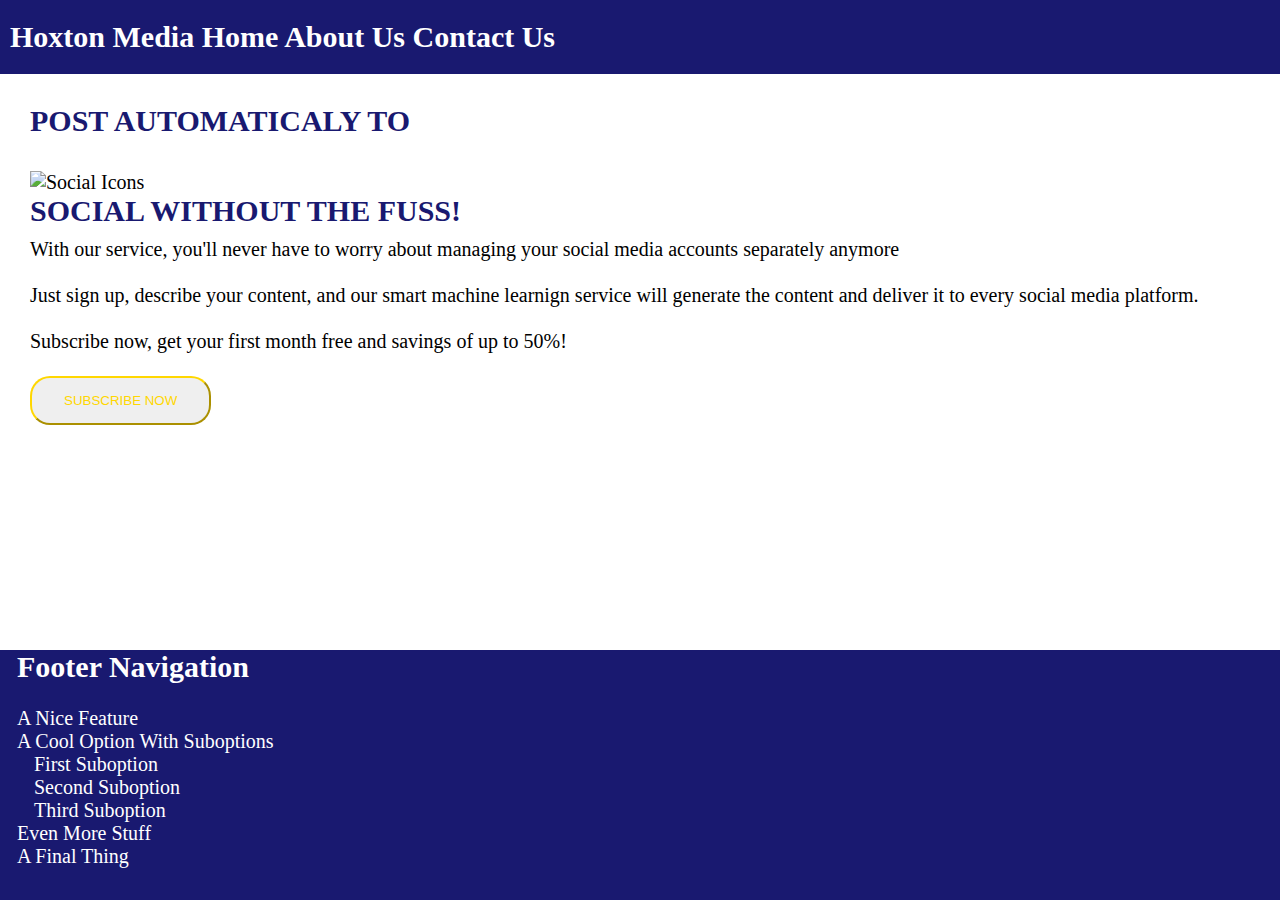
==== index.html @ 63093abe "first commit" ====
<!DOCTYPE html>
<html lang="en">
<head>
    <meta charset="UTF-8">
    <meta http-equiv="X-UA-Compatible" content="IE=edge">
    <meta name="viewport" content="width=device-width, initial-scale=1.0">
    <title>Document</title>
    <link rel="stylesheet" href="style.css">
</head>
<body>
    
<div class="header"> <h1><span>Hoxton Media</span>
    <span>Home</span>
    <span>About Us</span>
    <span>Contact Us</span></h1> </div>


<div class="info">
<h3>POST AUTOMATICALY TO</h3> 
<br>
<img src="file:///C:/Users/Grigori/Desktop/New%20folder%20(2)/social.PNG" alt="Social Icons" >
<br>
<h3>SOCIAL WITHOUT THE FUSS!</h3>
<p>With our service, you'll never have to worry about managing your social media accounts separately anymore</p>
<br>
<p>Just sign up, describe your content, and our smart machine learnign service will generate the content and deliver it to every social media platform.</p>
<br>
<p> Subscribe now, get your first month free and savings of up to 50%!</p>
<br>
<button class="btn">SUBSCRIBE NOW</button>


</div>

<div class="footer"><h2>Footer Navigation</h2>
    <br>
    <ul style="list-style: none;">
        <li>A Nice Feature</li>
        <li>
          A Cool Option With Suboptions
          <ul style="padding: 0px 17px; list-style: none;">
            <li>First Suboption</li>
            <li>Second Suboption</li>
            <li>Third Suboption</li>
          </ul>
        </li>
        <li>Even More Stuff</li>
        <li>A Final Thing</li>
      </ul>


</div>
</body>
</html>
---- style.css ----
*{
    margin: 0%;
    padding: 0%;
    box-sizing: border-box;
}

h3 {
    color:rgb(25,25,112);
    font-size: 30px;
    padding-bottom: 10px;
}


 /* div{
     background-color: rgb(25,25,112);
     font-size: 15px;
     color: white;
 } */

 .header{
    padding: 20px 10px;
    background-color: rgb(25,25,112);
    font-size: 15px;
    font-style: normal;
    color: white;


 }

 .info{
     padding: 30px;
     background-color: white;
     color: black;
     font-size: 20px;
     height: 100px;
    
 }
 
.btn{
    border-color: gold;
    color: gold;
    border-radius: 20px;
    padding: 15px 32px
     
}


 .footer{
     position: absolute;
     width: 100%;
     padding: 0px 17px;
     height: 250px;
     bottom: 0;
     background-color: rgb(25,25,112);
     font-size: 20px;
     color: white;
     
    
 }
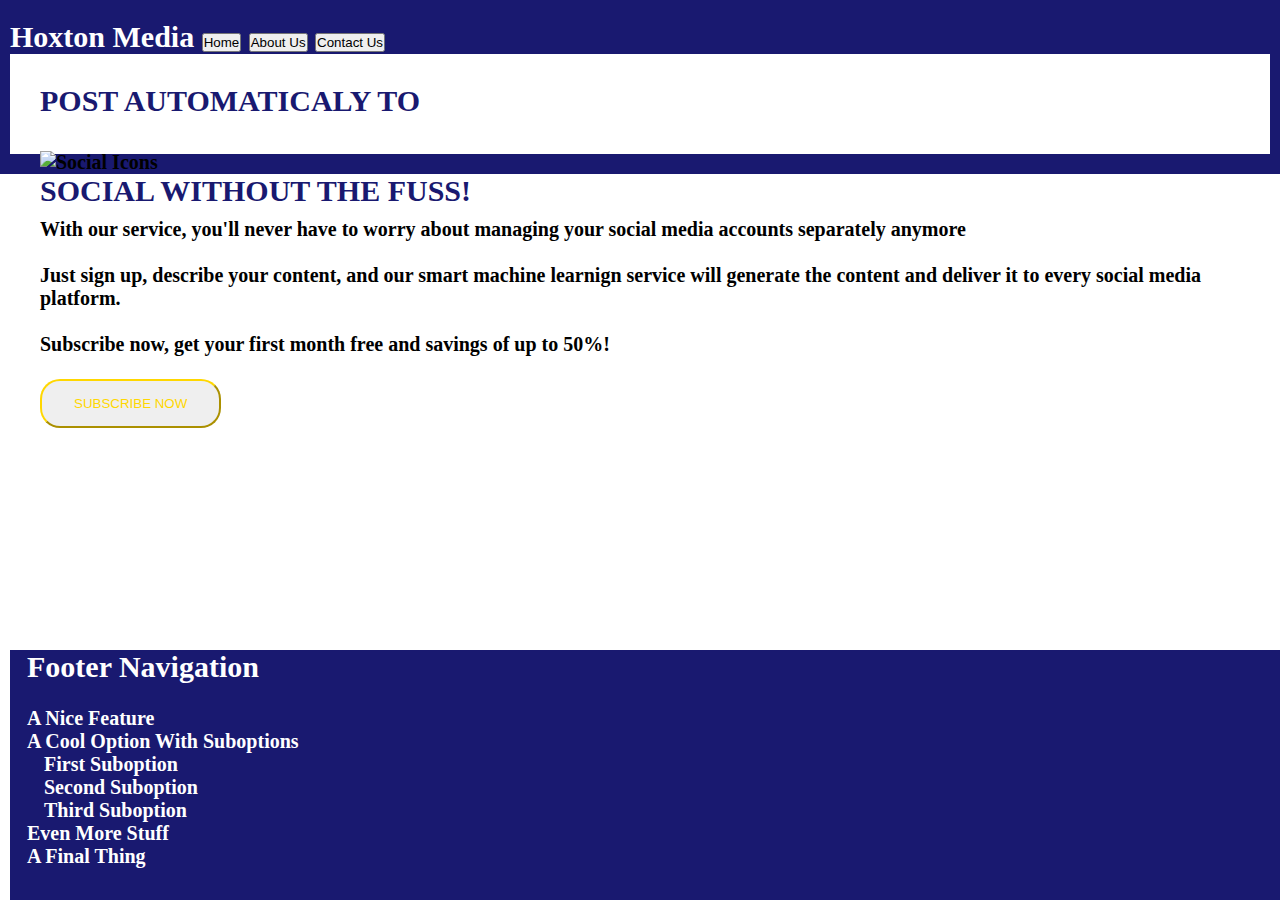
==== commit 8c640937: "Update index.html" ====
--- a/index.html
+++ b/index.html
@@ -10,10 +10,12 @@
 <body>
     
 <div class="header"> <h1><span>Hoxton Media</span>
-    <span>Home</span>
+    <!-- <span>Home</span>
     <span>About Us</span>
-    <span>Contact Us</span></h1> </div>
-
+    <span>Contact Us</span></h1> </div> -->
+    <button class=buttons>Home</button>
+    <button class=buttons >About Us</button>
+    <button class=buttons >Contact Us</button>
 
 <div class="info">
 <h3>POST AUTOMATICALY TO</h3> 
@@ -51,4 +53,4 @@
 
 </div>
 </body>
-</html>+</html>
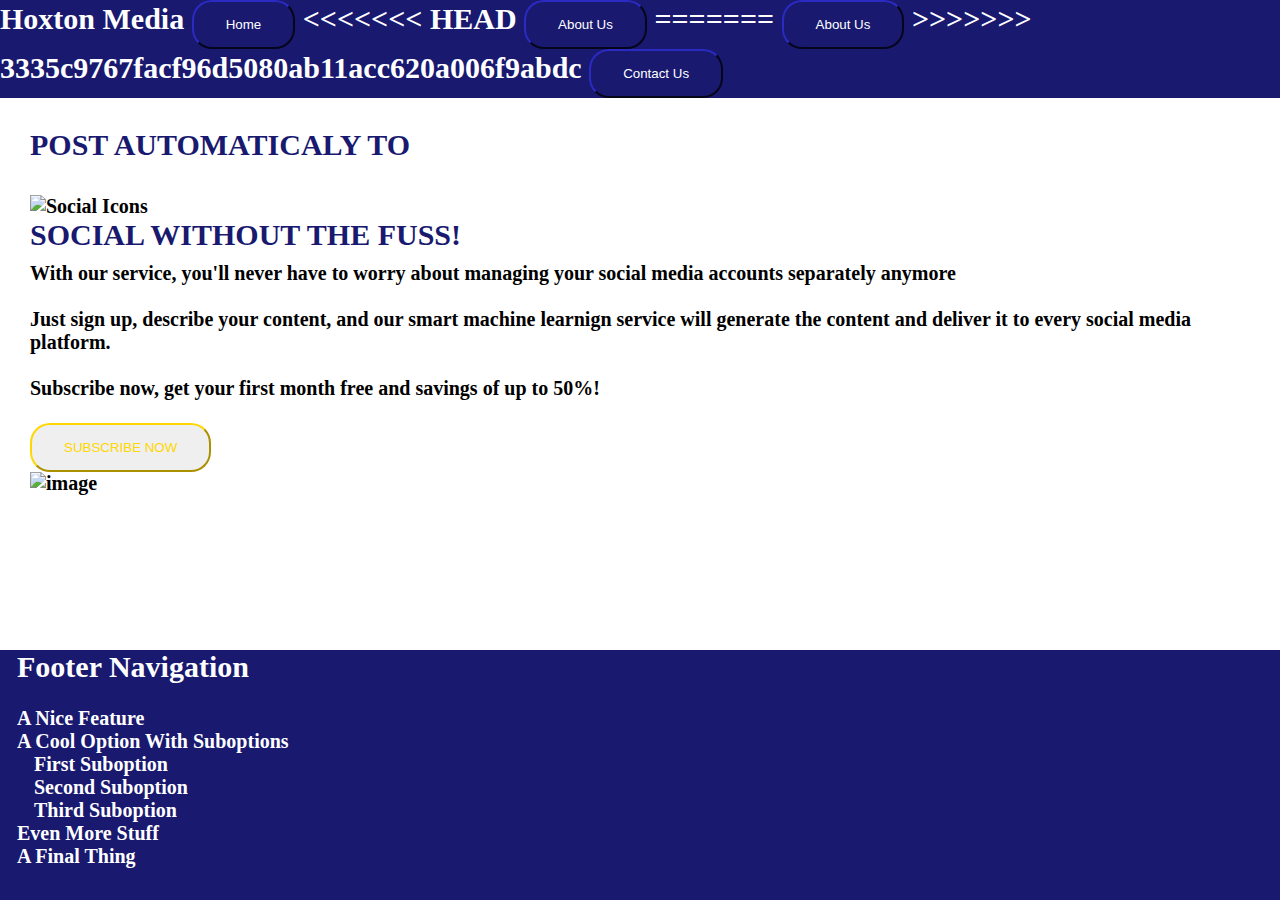
==== commit 6ec1780a: "Merge branch 'master' of https://github.com/Gr3g03/hoxton-html-hoxton-media" ====
--- a/index.html
+++ b/index.html
@@ -14,7 +14,11 @@
     <span>About Us</span>
     <span>Contact Us</span></h1> </div> -->
     <button class=buttons>Home</button>
+<<<<<<< HEAD
+    <button class=buttons >About Us</button >
+=======
     <button class=buttons >About Us</button>
+>>>>>>> 3335c9767facf96d5080ab11acc620a006f9abdc
     <button class=buttons >Contact Us</button>
 
 <div class="info">
@@ -30,7 +34,13 @@
 <p> Subscribe now, get your first month free and savings of up to 50%!</p>
 <br>
 <button class="btn">SUBSCRIBE NOW</button>
+<br>
 
+<div class="testimonial ">
+    <img src="https://s3.ap-south-1.amazonaws.com/s3.studytonight.com/tutorials/uploads/pictures/1628080137-.png" alt="image" width="90px">
+    
+  
+    </div>
 
 </div>
 
@@ -52,5 +62,9 @@
 
 
 </div>
+
+
+
+
 </body>
 </html>
--- a/style.css
+++ b/style.css
@@ -11,14 +11,15 @@
 }
 
 
- /* div{
-     background-color: rgb(25,25,112);
-     font-size: 15px;
-     color: white;
- } */
+.buttons{
+    border-color: rgb(25,25,112);
+    color: white;
+    background-color: rgb(25,25,112);
+    border-radius: 20px;
+    padding: 15px 32px
+}
 
  .header{
-    padding: 20px 10px;
     background-color: rgb(25,25,112);
     font-size: 15px;
     font-style: normal;
@@ -44,6 +45,20 @@
      
 }
 
+/* .testimonial {
+    color: blanchedalmond;
+    box-shadow: 10px 6px 6px 0 rgb(25,25,112);
+    background: rgb(25,25,112);
+    border-radius: 5px;
+    padding: 16px;
+    margin: 16px ;
+    max-height: 300px;
+    font-size: 20px;
+ } */
+ 
+
+
+
 
  .footer{
      position: absolute;
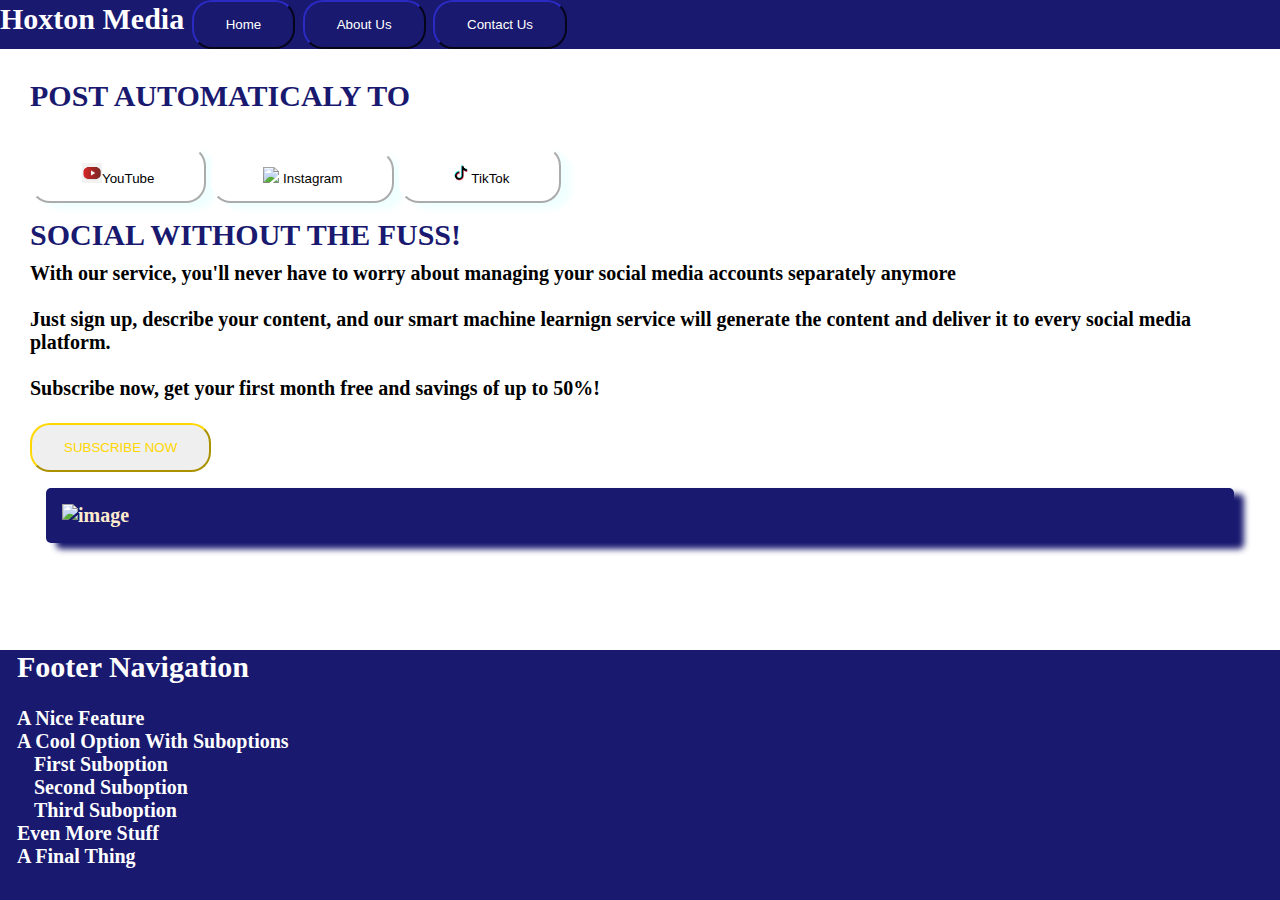
==== commit e156135b: "." ====
--- a/index.html
+++ b/index.html
@@ -14,17 +14,15 @@
     <span>About Us</span>
     <span>Contact Us</span></h1> </div> -->
     <button class=buttons>Home</button>
-<<<<<<< HEAD
     <button class=buttons >About Us</button >
-=======
-    <button class=buttons >About Us</button>
->>>>>>> 3335c9767facf96d5080ab11acc620a006f9abdc
     <button class=buttons >Contact Us</button>
 
 <div class="info">
 <h3>POST AUTOMATICALY TO</h3> 
 <br>
-<img src="file:///C:/Users/Grigori/Desktop/New%20folder%20(2)/social.PNG" alt="Social Icons" >
+<button class="social-buttons"> <img src="[data-uri]" width="20px" >YouTube</button>
+<button class="social-buttons"><img src="https://w7.pngwing.com/pngs/704/270/png-transparent-social-media-instagram-login-graphy-ig-instagram-icon-rectangle-magenta-mobile-phones.png" width="20px" > Instagram</button>
+<button class="social-buttons"><img src="[data-uri]" width="20px">TikTok</button>
 <br>
 <h3>SOCIAL WITHOUT THE FUSS!</h3>
 <p>With our service, you'll never have to worry about managing your social media accounts separately anymore</p>
--- a/style.css
+++ b/style.css
@@ -17,6 +17,15 @@
     background-color: rgb(25,25,112);
     border-radius: 20px;
     padding: 15px 32px
+}
+.social-buttons{
+    background-color: white;
+    border-color: white;
+    box-shadow: 10px 6px 6px 0 rgb(240, 255, 255);
+    padding: 15px 50px ;
+    border-radius: 20px;
+    height: fit-content;
+    margin-bottom: 15px;
 }
 
  .header{
@@ -45,7 +54,7 @@
      
 }
 
-/* .testimonial {
+.testimonial {
     color: blanchedalmond;
     box-shadow: 10px 6px 6px 0 rgb(25,25,112);
     background: rgb(25,25,112);
@@ -54,7 +63,7 @@
     margin: 16px ;
     max-height: 300px;
     font-size: 20px;
- } */
+ }
  
 
 
